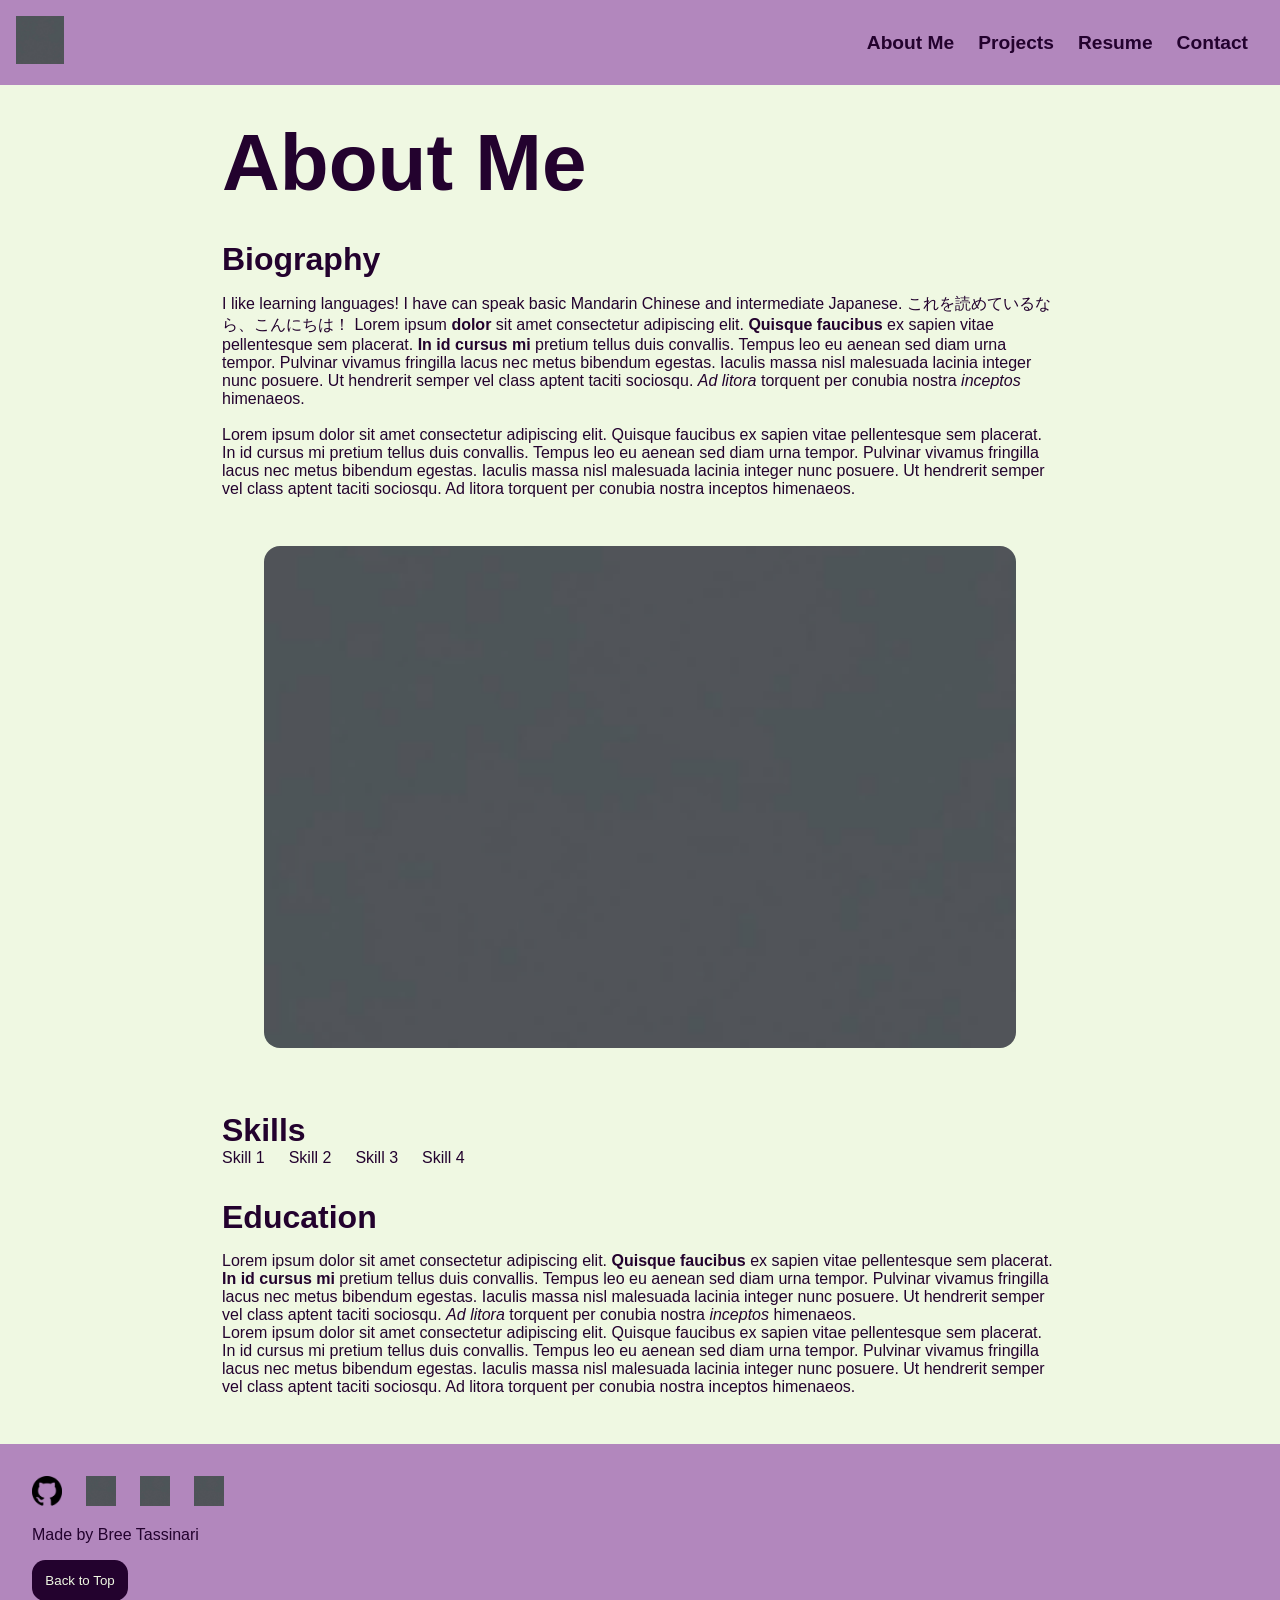
==== about_me.html @ 4bea9794 "copied hw3" ====
<!DOCTYPE html>
<html lang="en">
<head>
    <meta charset="UTF-8">
    <meta name="viewport" content="width=device-width, initial-scale=1.0">
    <title>About Me</title>
    <link rel="icon" href="favicon.ico">
    <link rel="stylesheet" href="/css/styles.css">
    <link rel="stylesheet" href="/css/about-me.css">
</head>

<body>
    <header>
        <nav>
            <a href="index.html" class="home-button header-button">
                <img src="images/placeholder.png" alt="Homepage Link" class="page-icon">
            </a>

            <ul>
                <li class="header-button"><a href="about_me.html">About Me</a></li>
                <li class="header-button"><a href="projects.html">Projects</a></li>
                <li class="header-button"><a href="resume.html">Resume</a></li>
                <li class="header-button"><a href="contact.html">Contact</a></li>
            </ul>
        </nav>
    </header>

    <main>
        <article>
            <h1>About Me</h1>
            <section>
                <h2>Biography</h2>
                <p>
                    I like learning languages! I have can speak basic Mandarin Chinese and intermediate Japanese. <span lang="ja">これを読めているなら、こんにちは！</span> Lorem ipsum <a href="/about_me.html">dolor</a> sit amet consectetur adipiscing elit. <strong>Quisque faucibus</strong> ex sapien vitae pellentesque sem placerat. <b>In id cursus mi</b> pretium tellus duis convallis. Tempus leo eu aenean sed diam urna tempor. Pulvinar vivamus fringilla lacus nec metus bibendum egestas. Iaculis massa nisl malesuada lacinia integer nunc posuere. Ut hendrerit semper vel class aptent taciti sociosqu. <em>Ad litora</em> torquent per conubia nostra <i>inceptos</i> himenaeos.
                    
                    <br /> <br />Lorem ipsum dolor sit amet consectetur adipiscing elit. Quisque faucibus ex sapien vitae pellentesque sem placerat. In id cursus mi pretium tellus duis convallis. Tempus leo eu aenean sed diam urna tempor. Pulvinar vivamus fringilla lacus nec metus bibendum egestas. Iaculis massa nisl malesuada lacinia integer nunc posuere. Ut hendrerit semper vel class aptent taciti sociosqu. Ad litora torquent per conubia nostra inceptos himenaeos.
                </p>
            <img id="about-picture" src="images/placeholder.png" alt="Picture of Bree Tassinari">
            </section>
            <section>
                <h2>Skills</h2>
                <ul>
                    <li>Skill 1</li>
                    <li>Skill 2</li>
                    <li>Skill 3</li>
                    <li>Skill 4</li>
                </ul>
            </section>
            <section>
                <h2>Education</h2>
                <p>Lorem ipsum dolor sit amet consectetur adipiscing elit. <strong>Quisque faucibus</strong> ex sapien vitae pellentesque sem placerat. <b>In id cursus mi</b> pretium tellus duis convallis. Tempus leo eu aenean sed diam urna tempor. Pulvinar vivamus fringilla lacus nec metus bibendum egestas. Iaculis massa nisl malesuada lacinia integer nunc posuere. Ut hendrerit semper vel class aptent taciti sociosqu. <em>Ad litora</em> torquent per conubia nostra <i>inceptos</i> himenaeos.<br />Lorem ipsum dolor sit amet consectetur adipiscing elit. Quisque faucibus ex sapien vitae pellentesque sem placerat. In id cursus mi pretium tellus duis convallis. Tempus leo eu aenean sed diam urna tempor. Pulvinar vivamus fringilla lacus nec metus bibendum egestas. Iaculis massa nisl malesuada lacinia integer nunc posuere. Ut hendrerit semper vel class aptent taciti sociosqu. Ad litora torquent per conubia nostra inceptos himenaeos.</p>
            </section>
        </article>
    </main>

    <footer>
        <nav>
            <ul>
                <li><a href="https://github.com/BreeTass">
                    <img src="images/github_logo.png" alt="Github Profile Link" width="30" height="30">
                </a></li>
                <li><a href="https://www.linkedin.com/in/bree-tassinari">
                    <img src="images/placeholder.png" alt="Linkedin Profile Link" width="30" height="30">
                </a></li>
                <li><a href="https://discord.com/users/515930224052011009">
                    <img src="images/placeholder.png" alt="Discord Profile Link" width="30" height="30">
                </a></li>
                <li><a href="https://www.instagram.com/breetassinari/">
                    <img src="images/placeholder.png" alt="Instagram Profile Link" width="30" height="30">
                </a></li>
            </ul>
        </nav>

        <p>Made by Bree Tassinari</p>
        <button type="button">Back to Top</button>
    </footer>
</body>

</html>
---- css/styles.css ----
:root {
    --main-bg-color: #EFF8E2;
    --dark-accent-color: #23022E;
    --visited-color: #b054c7;
    --bright-accent-color: #B287BD;
    --color-highlight: #573280;

    font-family: Bahnschrift, Helvetica, sans-serif;
    background-color: var(--main-bg-color);
    color: var(--dark-accent-color);
    height: 100%;
    line-height: normal;
}

body {
    height: 100%;
    padding: 0;
    margin: 0;
    display: flex;
    flex-direction: column;
    align-items: center;
}

header, nav, ul {
    display: flex;
    flex-direction: row;
}

h1, h2, h3 {
    margin: 0;
    padding: 0;
}

h1 {
    font-size: 5rem;
}

h2 {
    font-size: 2rem;
}

h3 {
    font-size: 1.3rem;
}

a:link {
    font-weight: bold;
    text-decoration: none;
    color: var(--dark-accent-color);
}

a:visited {
    font-weight: bold;
    text-decoration: none;
    color: var(--visited-color);
}

a:hover, a:focus, a:active { 
	text-decoration: underline;
    text-decoration-thickness: 2px;
}

img {
    object-fit: cover;
}

main {
    display: flex;
    flex-direction: column;
}

header {
    background-color: var(--bright-accent-color);
    padding: 1rem 2rem 1rem 1rem;
    width: 100%;
    box-sizing: border-box;
    font-size: 1.2rem;
}

/* The > character selects any nav that is a direct child of the header. */
header > nav {
    width: 100%;
    height: 100%;
    gap: 1rem;
    flex-direction: column;
}

.page-icon {
    width: 3rem;
    height: 3rem;
}

header ul {
    flex-direction: column;
}

.header-button {
    transition-duration: 200ms;
}

.header-button:hover, .header-button:focus, .header-button:active {
    transform: scale(1.1);
}

/* The space combinator selects any a:visited that is a descendent of header. */
header a:visited {
    color: var(--dark-accent-color);
}

header a:hover, header a:focus, header a:active {
    text-decoration: none;
}

main {
    height: auto;
    flex-grow: 1;
    width: 100%;
    padding: 2rem;
    box-sizing: border-box;
}

footer {
    width: 100%;
    padding: 2rem;
    box-sizing: border-box;
    background-color: var(--bright-accent-color);
    display: flex;
    flex-direction: column;
    align-items: baseline;
}

ul {
    list-style-type: none;
    gap: 1.5rem;
    padding: 0;
    margin: 0;
}

button, .form-button {
    background-color: var(--dark-accent-color);
    color: var(--main-bg-color);
    border-radius: 1em;
    border: none;
    padding: 1em;
}



@media (min-width: 700px) {

    main {
        text-align: left;
        width: 650px;
    }

    header ul {
        flex-direction: row;
    }

    /* The > character selects any nav that is a direct child of the header. */
    header > nav {
        flex-direction: row;
        justify-content: space-between;
        align-items: center;
    }

}

@media (min-width: 1000px) {

    main {
        width: 900px;
    }

}
---- css/about-me.css ----
article, section {
    display: flex;
    flex-direction: column;
    align-items: left;
}

article {
    gap: 2rem;
}

#about-picture {
    width: 90%;
    aspect-ratio: 1.5;
    align-self: center;
    margin: 2rem 0;
    border-radius: 1rem;
}
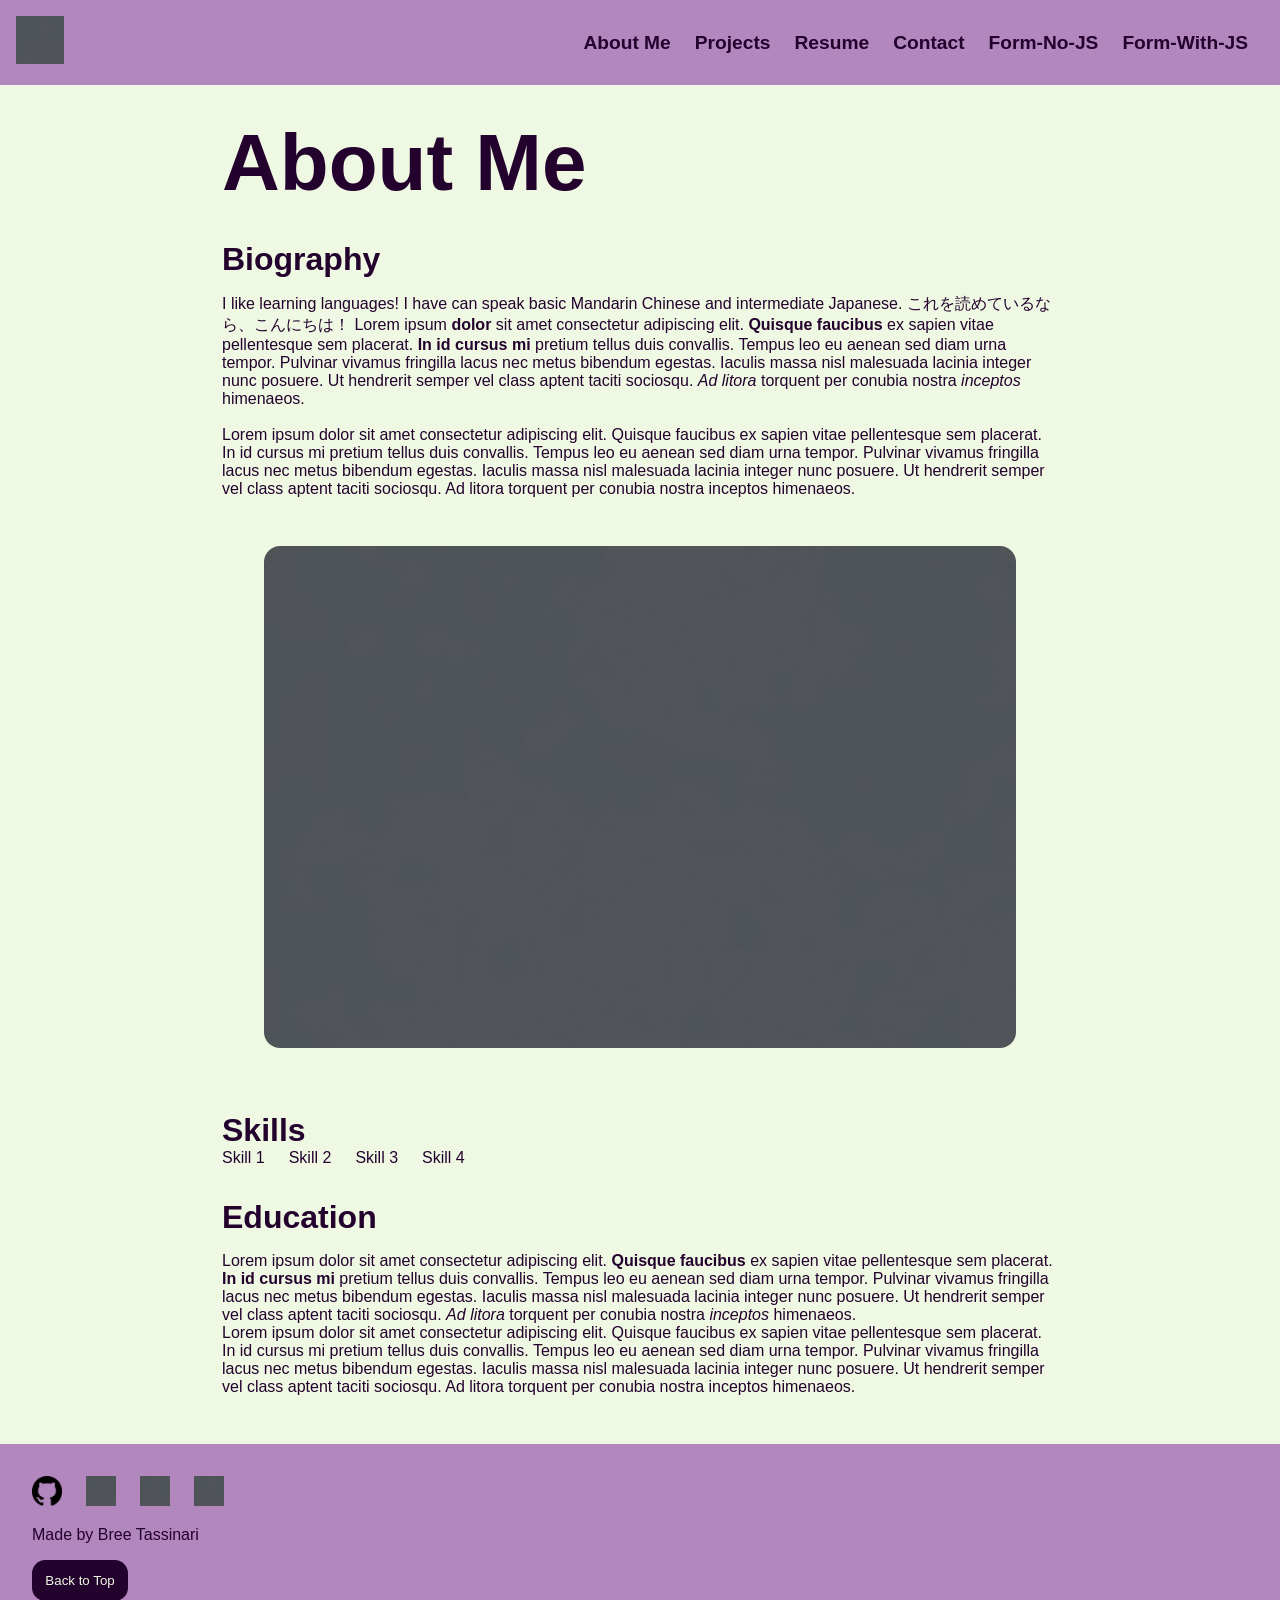
==== commit 0de2f227: "part 1 and 2 done" ====
--- a/about_me.html
+++ b/about_me.html
@@ -21,6 +21,8 @@
                 <li class="header-button"><a href="projects.html">Projects</a></li>
                 <li class="header-button"><a href="resume.html">Resume</a></li>
                 <li class="header-button"><a href="contact.html">Contact</a></li>
+                <li class="header-button"><a href="form-no-js.html">Form-No-JS</a></li>
+                <li class="header-button"><a href="form-with-js.html">Form-With-JS</a></li>
             </ul>
         </nav>
     </header>
--- a/css/styles.css
+++ b/css/styles.css
@@ -3,7 +3,7 @@
     --dark-accent-color: #23022E;
     --visited-color: #b054c7;
     --bright-accent-color: #B287BD;
-    --color-highlight: #573280;
+    /* --color-highlight: #573280; */
 
     font-family: Bahnschrift, Helvetica, sans-serif;
     background-color: var(--main-bg-color);
@@ -144,7 +144,39 @@
     padding: 1em;
 }
 
-
+button:focus, input:focus, textarea:focus, iframe:focus {
+    border: 1px solid black;
+}
+
+form {
+    width: 100%;
+}
+
+fieldset {
+    background-color: var(--bright-accent-color);
+    border-radius: 2rem;
+    border: none;
+    padding: 2rem;
+    display: flex;
+    flex-direction: column;
+    gap: 1rem;
+}
+
+input, textarea {
+    border: none;
+    border-radius: 0.5rem;
+    padding: 0.5rem;
+}
+
+textarea {
+    resize: vertical;
+    height: 6rem;
+}
+
+input:user-invalid, textarea:user-invalid {
+    border: 2px solid rgb(157, 16, 16);
+    background-color: rgb(255, 219, 227);
+}
 
 @media (min-width: 700px) {
 
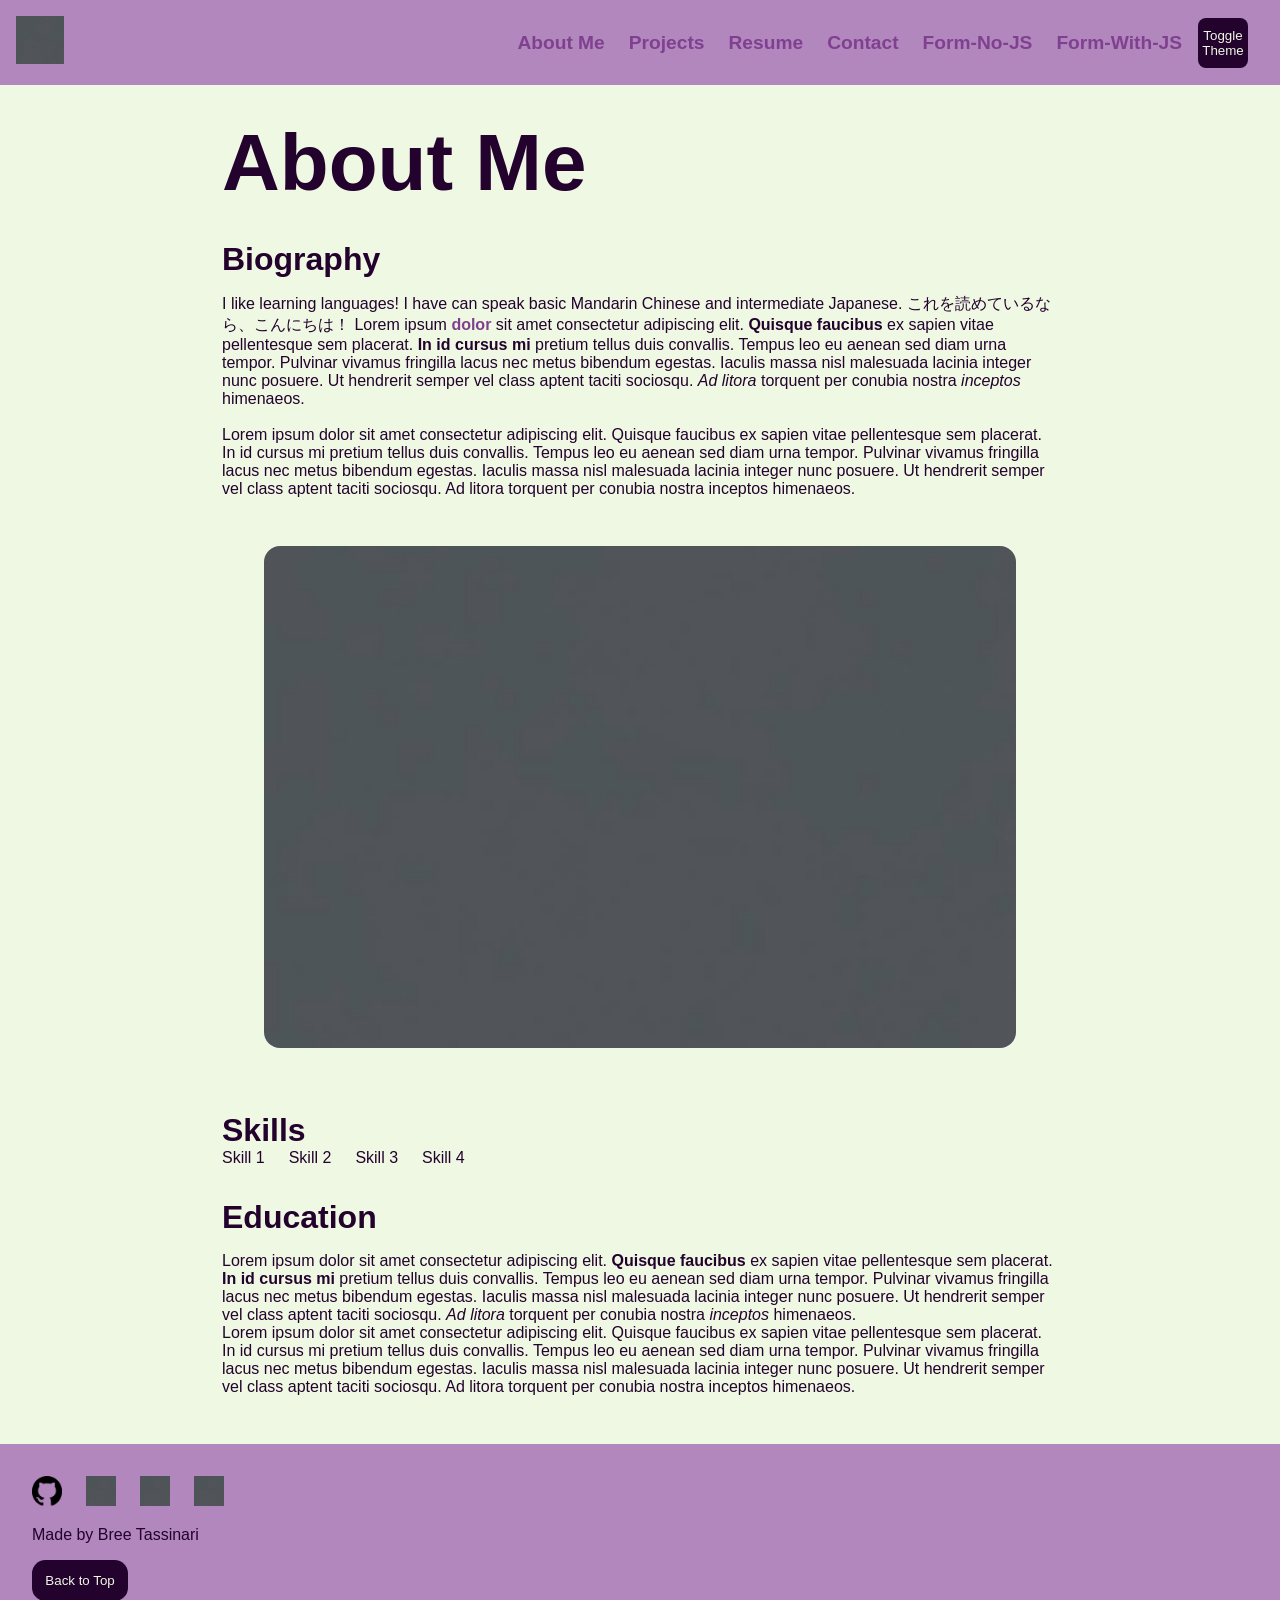
==== commit 3606fe95: "finished part 4" ====
--- a/about_me.html
+++ b/about_me.html
@@ -7,6 +7,7 @@
     <link rel="icon" href="favicon.ico">
     <link rel="stylesheet" href="/css/styles.css">
     <link rel="stylesheet" href="/css/about-me.css">
+    <script src="/js/globals.js" defer></script>
 </head>
 
 <body>
@@ -24,6 +25,9 @@
                 <li class="header-button"><a href="form-no-js.html">Form-No-JS</a></li>
                 <li class="header-button"><a href="form-with-js.html">Form-With-JS</a></li>
             </ul>
+            <button class="theme-toggle">
+                Toggle Theme
+            </button>
         </nav>
     </header>
 
--- a/css/styles.css
+++ b/css/styles.css
@@ -1,8 +1,9 @@
 :root {
     --main-bg-color: #EFF8E2;
     --dark-accent-color: #23022E;
-    --visited-color: #b054c7;
+    --visited-color: #b20a6f;
     --bright-accent-color: #B287BD;
+    --link-color: #804090;
     /* --color-highlight: #573280; */
 
     font-family: Bahnschrift, Helvetica, sans-serif;
@@ -12,6 +13,15 @@
     line-height: normal;
 }
 
+:root.dark-mode {
+    --main-bg-color: #23022E;
+    --dark-accent-color: #EFF8E2;
+    --visited-color: #ce83e0;
+    --bright-accent-color: #391e58;
+    --link-color: #7c2dad;
+    /* --color-highlight: #573280; */
+}
+
 body {
     height: 100%;
     padding: 0;
@@ -26,6 +36,20 @@
     flex-direction: row;
 }
 
+.theme-toggle {
+    padding: 0;
+    margin: 0;
+    border-radius: 0.5rem;
+    width: 50px;
+    height: 50px;
+    display: none;
+}
+
+.theme-toggle p {
+    width: 50px;
+    height: 50px;
+}
+
 h1, h2, h3 {
     margin: 0;
     padding: 0;
@@ -41,12 +65,16 @@
 
 h3 {
     font-size: 1.3rem;
+}
+
+header a {
+    color: var(--dark-accent-color);
 }
 
 a:link {
     font-weight: bold;
     text-decoration: none;
-    color: var(--dark-accent-color);
+    color: var(--link-color);
 }
 
 a:visited {
@@ -150,9 +178,6 @@
 
 form {
     width: 100%;
-}
-
-fieldset {
     background-color: var(--bright-accent-color);
     border-radius: 2rem;
     border: none;
@@ -187,9 +212,10 @@
 
     header ul {
         flex-direction: row;
-    }
-
-    /* The > character selects any nav that is a direct child of the header. */
+        flex-grow: 1;
+        justify-content: end;
+    }
+
     header > nav {
         flex-direction: row;
         justify-content: space-between;
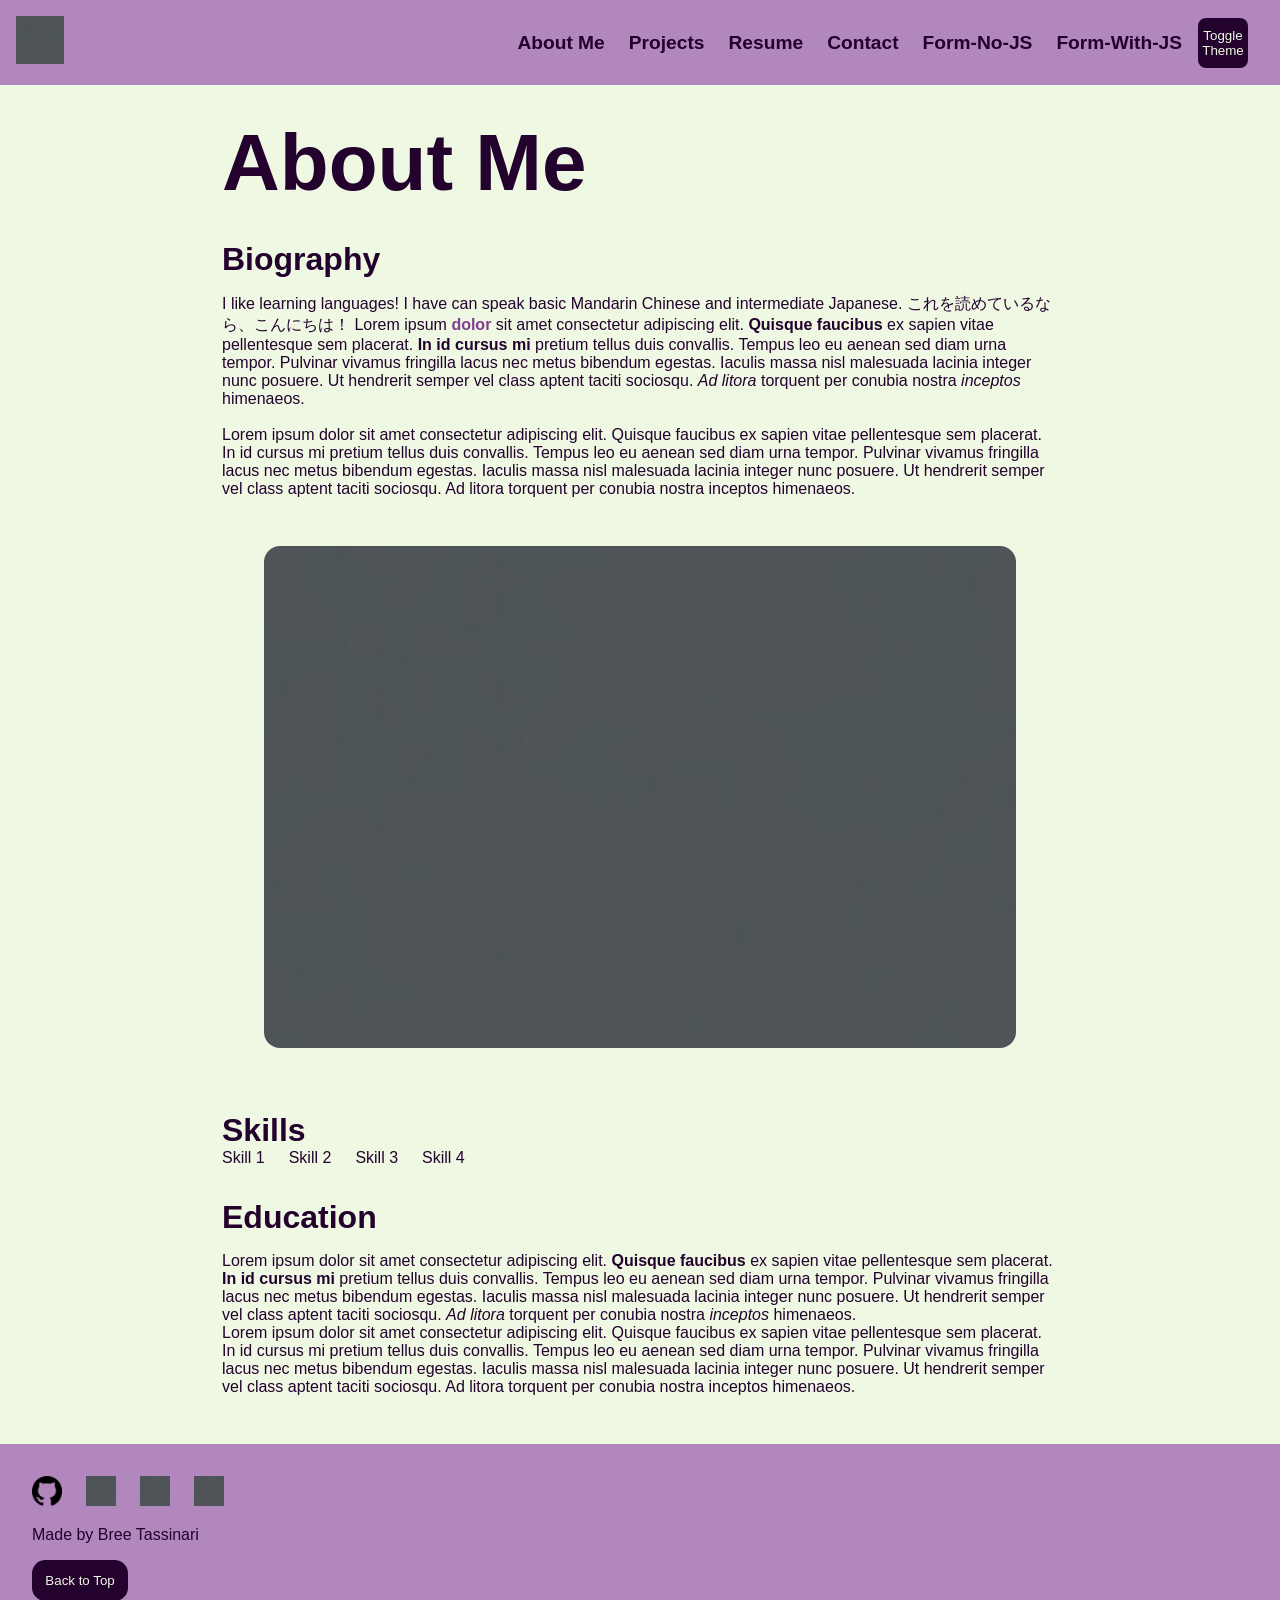
==== commit 516f9f7a: "fixed file paths" ====
--- a/about_me.html
+++ b/about_me.html
@@ -7,7 +7,7 @@
     <link rel="icon" href="favicon.ico">
     <link rel="stylesheet" href="/css/styles.css">
     <link rel="stylesheet" href="/css/about-me.css">
-    <script src="/js/globals.js" defer></script>
+    <script src="/globals.js" defer></script>
 </head>
 
 <body>
--- a/css/styles.css
+++ b/css/styles.css
@@ -67,7 +67,7 @@
     font-size: 1.3rem;
 }
 
-header a {
+header a, header a:link {
     color: var(--dark-accent-color);
 }
 
